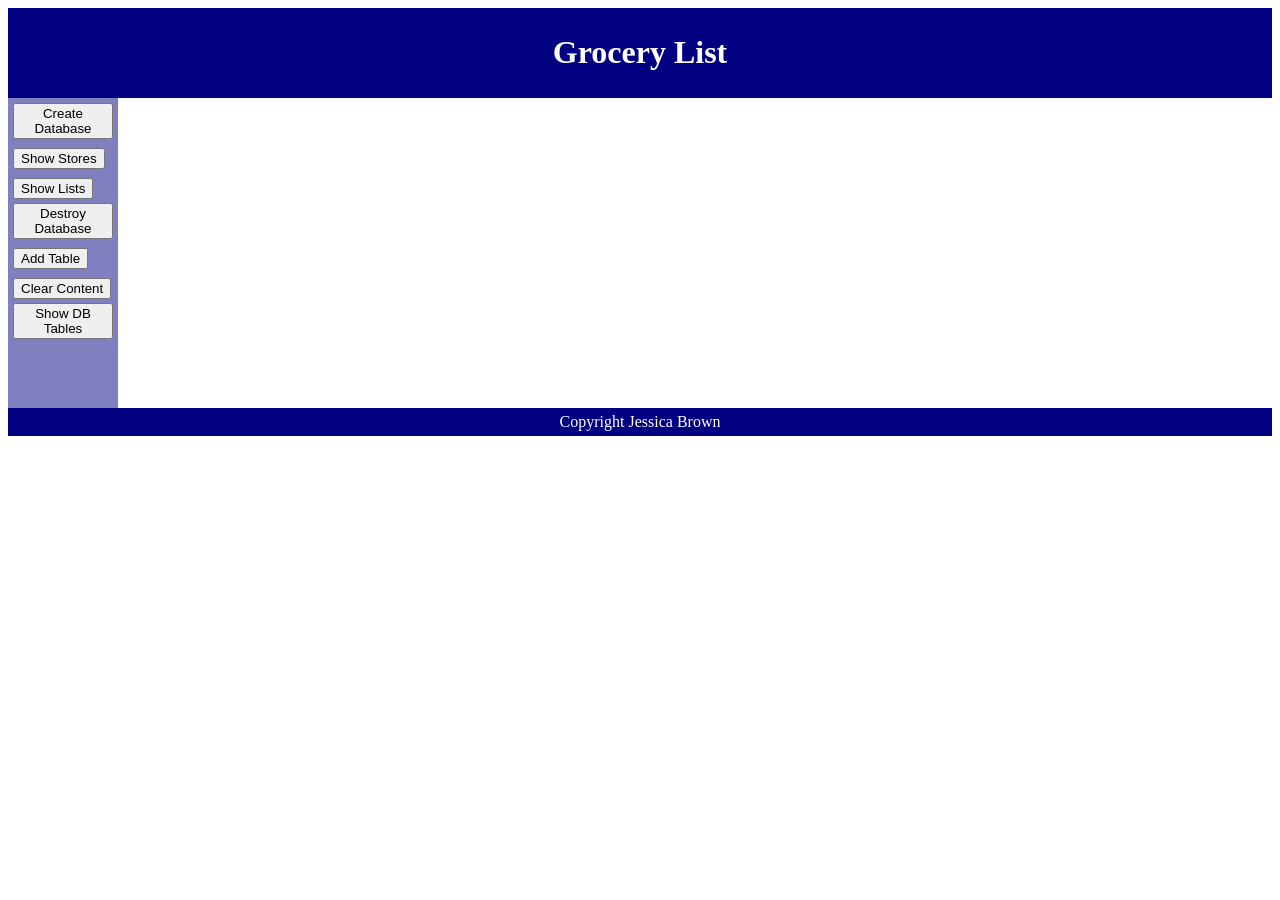
==== index.html @ 06cb1273 "files" ====
<!DOCTYPE html>
<html>

<head>
<script type="text/javascript" charset="utf-8" src="cordova-2.0.0.js"></script>
<script type="text/javascript" charset="utf-8" src="store.js"></script>
<style>
header {
    background-color:navy;
    color:white;
    text-align:center;
    padding:5px;	 
}
nav {
    line-height:30px;
    background-color:#8080C0;
    height:300px;
    width:100px;
    float:left;
    padding:5px;	      
}
section {
    width:350px;
    float:left;
    padding:10px;	 	 
}
footer {
    background-color:navy;
    color:white;
    clear:both;
    text-align:center;
    padding:5px;	 	 
}
table, th, td {
    border: 1px solid black;
    border-collapse: collapse;
}
th,td {
    padding: 5px;
}
</style>
</head>

<body>

<header>
<h1>Grocery List</h1>
</header>

<nav>
<button type="button" onclick="txCreateDB()">Create Database</button><br>
<button type="button" onclick="txQueryStore()">Show Stores</button><br>
<button type="button" onclick="txQueryList()">Show Lists</button><br>
<button type="button" onclick="txDestroyDB()">Destroy Database</button><br>
<button type="button" onclick="addTable()">Add Table</button><br>
<button type="button" onclick="clearTable()">Clear Content</button><br>
<button type="button" onclick="txQueryTableNames()">Show DB Tables</button><br>
</nav>

<section id="mainsec">
<table id="maintab">
</table>
</section>

<footer>
Copyright Jessica Brown
</footer>

</body>
</html>
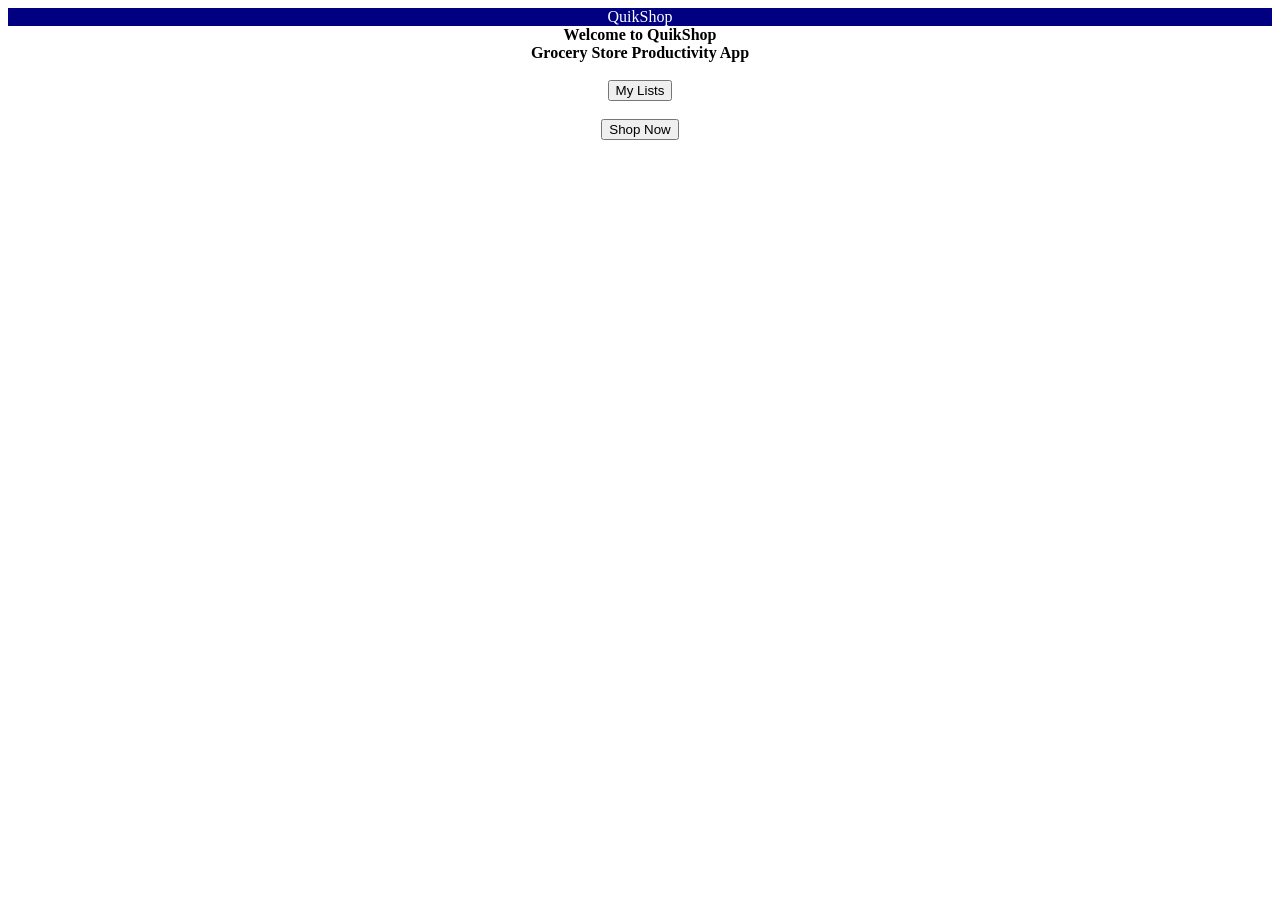
==== commit f715f418: "files2 change the files" ====
--- a/index.html
+++ b/index.html
@@ -1,70 +1,16 @@
 <!DOCTYPE html>
 <html>
-
 <head>
-<script type="text/javascript" charset="utf-8" src="cordova-2.0.0.js"></script>
-<script type="text/javascript" charset="utf-8" src="store.js"></script>
-<style>
-header {
-    background-color:navy;
-    color:white;
-    text-align:center;
-    padding:5px;	 
-}
-nav {
-    line-height:30px;
-    background-color:#8080C0;
-    height:300px;
-    width:100px;
-    float:left;
-    padding:5px;	      
-}
-section {
-    width:350px;
-    float:left;
-    padding:10px;	 	 
-}
-footer {
-    background-color:navy;
-    color:white;
-    clear:both;
-    text-align:center;
-    padding:5px;	 	 
-}
-table, th, td {
-    border: 1px solid black;
-    border-collapse: collapse;
-}
-th,td {
-    padding: 5px;
-}
-</style>
+<link rel="stylesheet" type="text/css" href="style.css">
 </head>
-
 <body>
-
 <header>
-<h1>Grocery List</h1>
+QuikShop
 </header>
-
-<nav>
-<button type="button" onclick="txCreateDB()">Create Database</button><br>
-<button type="button" onclick="txQueryStore()">Show Stores</button><br>
-<button type="button" onclick="txQueryList()">Show Lists</button><br>
-<button type="button" onclick="txDestroyDB()">Destroy Database</button><br>
-<button type="button" onclick="addTable()">Add Table</button><br>
-<button type="button" onclick="clearTable()">Clear Content</button><br>
-<button type="button" onclick="txQueryTableNames()">Show DB Tables</button><br>
-</nav>
-
-<section id="mainsec">
-<table id="maintab">
-</table>
-</section>
-
-<footer>
-Copyright Jessica Brown
-</footer>
-
+<div>
+<center><strong>Welcome to QuikShop</strong><br><strong>Grocery Store Productivity App</strong><br><br>
+<button type="button" onclick="">My Lists</button> <br><br> <button type="button" onclick="">Shop Now</button>
+</center>
+</div>
 </body>
 </html>
--- a/style.css
+++ b/style.css
@@ -0,0 +1,53 @@
+/*Target iPhone's screen width*/
+@media screen and (max-device-width: 480px){
+/*Do not set fixed widths, use %*/
+    body{
+        -webkit-text-size-adjust:none;
+        font-family:Helvetica, Arial, Verdana, sans-serif;
+        padding:5px;
+		color:navy;
+    }
+/*Set widths to 100%*/
+    div{
+        clear:both!important;
+        display:block!important;
+        width:100%!important;
+        float:none!important;
+        margin:0!important;
+        padding:0!important;
+    }
+/*Create vertical navigation menu*/
+    #nav,#nav li{
+        float:none!important;
+        clear:both!important;
+        margin:0 0 20px 0!important;
+        display:block;
+        padding:0;
+        text-align:left!important;
+        width:100%;
+    }
+    #nav{
+        border:1px solid #ccc;
+        padding:5px;
+        border-radius:5px;
+    }
+    #nav li{
+        margin:0!important;
+    }
+    #nav li a{
+        display:block;
+    }
+}
+table, th, td {
+    border: 1px solid black;
+    border-collapse: collapse;
+}
+th,td {
+    padding: 5px;
+}
+header {
+    background-color:navy;
+    color:white;
+    text-align:center;
+    padding:none;	 
+}
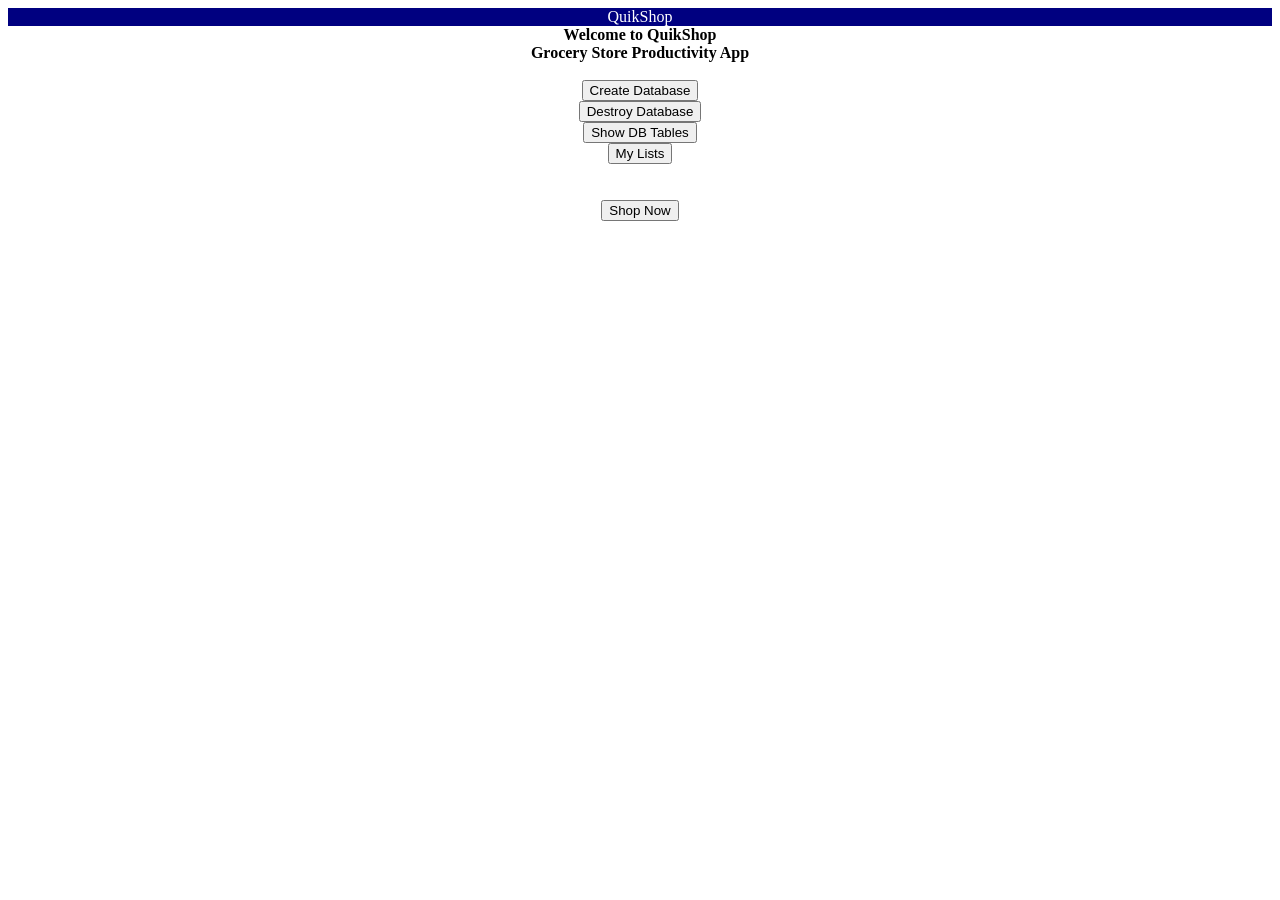
==== commit 3bacd8e8: "12/15/14 12/15/14" ====
--- a/index.html
+++ b/index.html
@@ -1,16 +1,27 @@
 <!DOCTYPE html>
 <html>
 <head>
-<link rel="stylesheet" type="text/css" href="style.css">
+<link rel="stylesheet" type="text/css" href="css/style.css">
+<script type="text/javascript" charset="utf-8" src="scripts/store.js"></script>
 </head>
 <body>
 <header>
 QuikShop
 </header>
-<div>
-<center><strong>Welcome to QuikShop</strong><br><strong>Grocery Store Productivity App</strong><br><br>
-<button type="button" onclick="">My Lists</button> <br><br> <button type="button" onclick="">Shop Now</button>
+<center>
+<section id="mainsec">
+<div id="maindivheader">
+<strong>Welcome to QuikShop</strong><br><strong>Grocery Store Productivity App</strong><br><br>
+</div>
+<div id="maindivbody">
+<button type="button" onclick="txCreateDB()">Create Database</button><br>
+<button type="button" onclick="txDestroyDB()">Destroy Database</button><br>
+<button type="button" onclick="txQueryTableNames()">Show DB Tables</button><br>
+<FORM METHOD="LINK" ACTION="ChooseList.html"><INPUT TYPE="submit" value="My Lists"></FORM><br><br> 
+<FORM METHOD="LINK" ACTION="ChooseList.html"><INPUT TYPE="submit" value="Shop Now"></FORM><br><br> 
+</div>
+</section>
 </center>
-</div>
 </body>
 </html>
+
--- a/css/style.css
+++ b/css/style.css
@@ -0,0 +1,53 @@
+/*Target iPhone's screen width*/
+@media screen and (max-device-width: 480px){
+/*Do not set fixed widths, use %*/
+    body{
+        -webkit-text-size-adjust:none;
+        font-family:Helvetica, Arial, Verdana, sans-serif;
+        padding:5px;
+		color:navy;
+    }
+/*Set widths to 100%*/
+    div{
+        clear:both!important;
+        display:block!important;
+        width:100%!important;
+        float:none!important;
+        margin:0!important;
+        padding:0!important;
+    }
+/*Create vertical navigation menu*/
+    #nav,#nav li{
+        float:none!important;
+        clear:both!important;
+        margin:0 0 20px 0!important;
+        display:block;
+        padding:0;
+        text-align:left!important;
+        width:100%;
+    }
+    #nav{
+        border:1px solid #ccc;
+        padding:5px;
+        border-radius:5px;
+    }
+    #nav li{
+        margin:0!important;
+    }
+    #nav li a{
+        display:block;
+    }
+}
+table, th, td {
+    border: 1px solid black;
+    border-collapse: collapse;
+}
+th,td {
+    padding: 5px;
+}
+header {
+    background-color:navy;
+    color:white;
+    text-align:center;
+    padding:none;	 
+}
